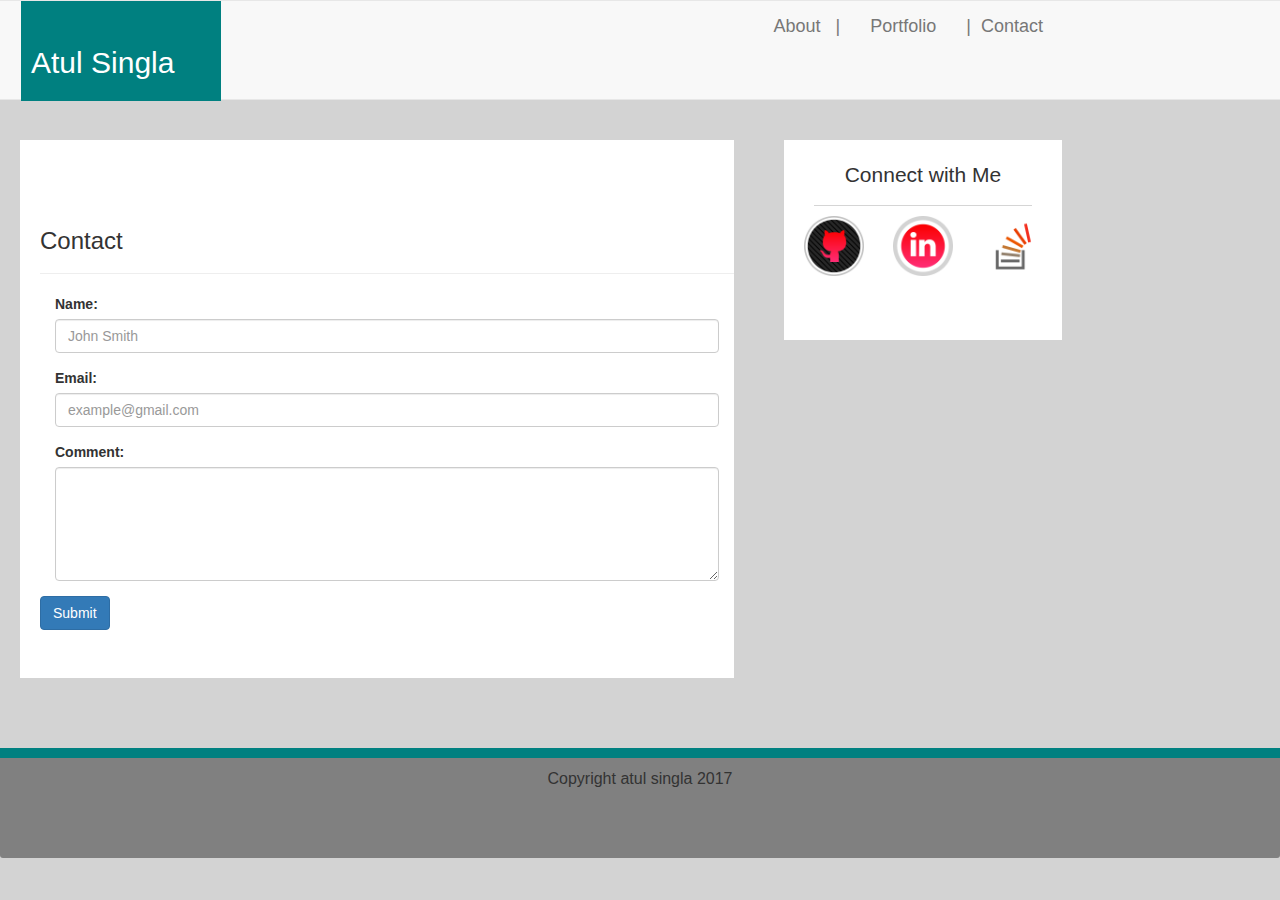
==== contact.html @ 7c9bb673 "Bootstrap Commit" ====
<!DOCTYPE html>
<html lang="en">
<html>

<head>
    <meta charset="UTF-8">
    <meta name="viewport" content="width=device-width, initial-scale=1">
    <title>Bootstrap Portfolio</title>
    <link href="https://maxcdn.bootstrapcdn.com/bootstrap/3.3.7/css/bootstrap.min.css" rel="stylesheet" integrity="sha384-BVYiiSIFeK1dGmJRAkycuHAHRg32OmUcww7on3RYdg4Va+PmSTsz/K68vbdEjh4u" crossorigin="anonymous">
    <link rel="stylesheet" type="text/css" href="css/style.css">
</head>

<body>
    <div class="row">
        <nav class="navbar navbar-default">
            <div class="container-fluid">
                <div class="navbar-header">
                    <button type="button" class="navbar-toggle collapsed" data-toggle="collapse" data-target="#bs-example-navbar-collapse-1" aria-expanded="false">
                        <span class="sr-only">Toggle navigation</span>
                        <span class="icon-bar"></span>
                        <span class="icon-bar"></span>
                        <span class="icon-bar"></span>
                    </button>
                    <div class="col-sm-4 header">
                        <a class="navbar-brand" href="#"> <h2> Atul Singla <h2> </a>
                    </div>
                </div>
                <div class="col-sm-8">
                    <div class="links">
                        <div class="collapse navbar-collapse" id="bs-example-navbar-collapse-1">
                            <ul class="nav navbar-nav navbar-right">
                                <li><a href="index.html">About &nbsp; | </a></li>
                                <li><a href="portfolio.html"> Portfolio      </a></li>
                                <li><a href="contact.html"> | &nbsp;Contact</a></li>
                            </ul>
                        </div>
                    </div>
                </div>
            </div>
        </nav>
    </div>
    <br>
    <div class="row">
        <div class="col-sm-7">
            <div class="jumbotron contact">
                <div class="page-header">
                    <h3>Contact</h3>
                </div>
                <div class="row">
                    <div class="col-md-12">
                        <div class="container">
                            <form>
                                <div class="form-group">
                                    <label for="usr">Name:</label>
                                    <input type="text" placeholder="John Smith" class="form-control" id="name">
                                </div>
                                <div class="form-group">
                                    <label for="email">Email:</label>
                                    <input type="email" placeholder="example@gmail.com" class="form-control" id="email">
                                </div>
                                <div class="form-group">
                                    <label for="comment">Comment:</label>
                                    <textarea class="form-control" rows="5" id="comment"></textarea>
                                </div>
                            </form>
                        </div>
                        <button type="submit" class="btn btn-primary">Submit</button>
                        </form>
                    </div>
                </div>
            </div>
        </div>
        <div class="col-sm-3">
            <div class="jumbotron connect">
                <p class="text-center">Connect with Me</p>
                <hr />
                <div class="row">
                    <div class="col-sm-4">
                        <img src="css/images/github.png" class="img-responsive connectimg">
                    </div>
                    <div class="col-sm-4">
                        <img src="css/images/linkedin.png" class="img-responsive connectimg">
                    </div>
                    <div class="col-sm-4">
                        <img src="css/images/stacko.png" class="img-responsive connectimg">
                    </div>
                </div>
            </div>
        </div>
    </div>
    <br>
    <br>
    <div class="row">
        <div class="col-sm-12">
            <div class="panel-footer">
                <div class="container">
                    <p class=footer> <span> Copyright atul singla 2017 </span> </p>
                </div>
            </div>
</body>

</html>
---- css/style.css ----
body {
    background-color: lightgrey;
}

.header {
    background-color: teal;
    padding: 10px;
    padding-left: 10px;
    width: 200px;
    height: 100px;
    text-align: center;
    margin-left: 20px;
}

h2 {
    
    color: white;
    text-align: center;
   
    
}



.navbar {
    height: 100px;
    margin-left: auto;
    width: 100%;
}

.panel-footer {
    height: 110px;
    text-align: center;
    font-size: 16px;
    background-color: grey;
    border-top: 10px solid teal;
}

.jumbotron {
    text-align: left;
    margin-left: 20px;
    padding-left: 10px;
}

.about {
    background-color: white;
    width: auto;
}

.contact {
    margin-left: 20px;
    text-align: left;
    padding-left: 20px;
    background-color: white;
}

.links {
    font-size: 18px;
}

hr {
    margin: 10px;
}

.connect {
    width: auto;
    padding: 20px;
    height: 200px;
    background-color: white;
    text-align: center;
}

.connect img {
    max-width: 60px;
}

.connectimg {
    float: left;
    text-align: center;
    margin-bottom: 0px;
}


/**.col-sm-4 {
    margin-left:auto;
    
}
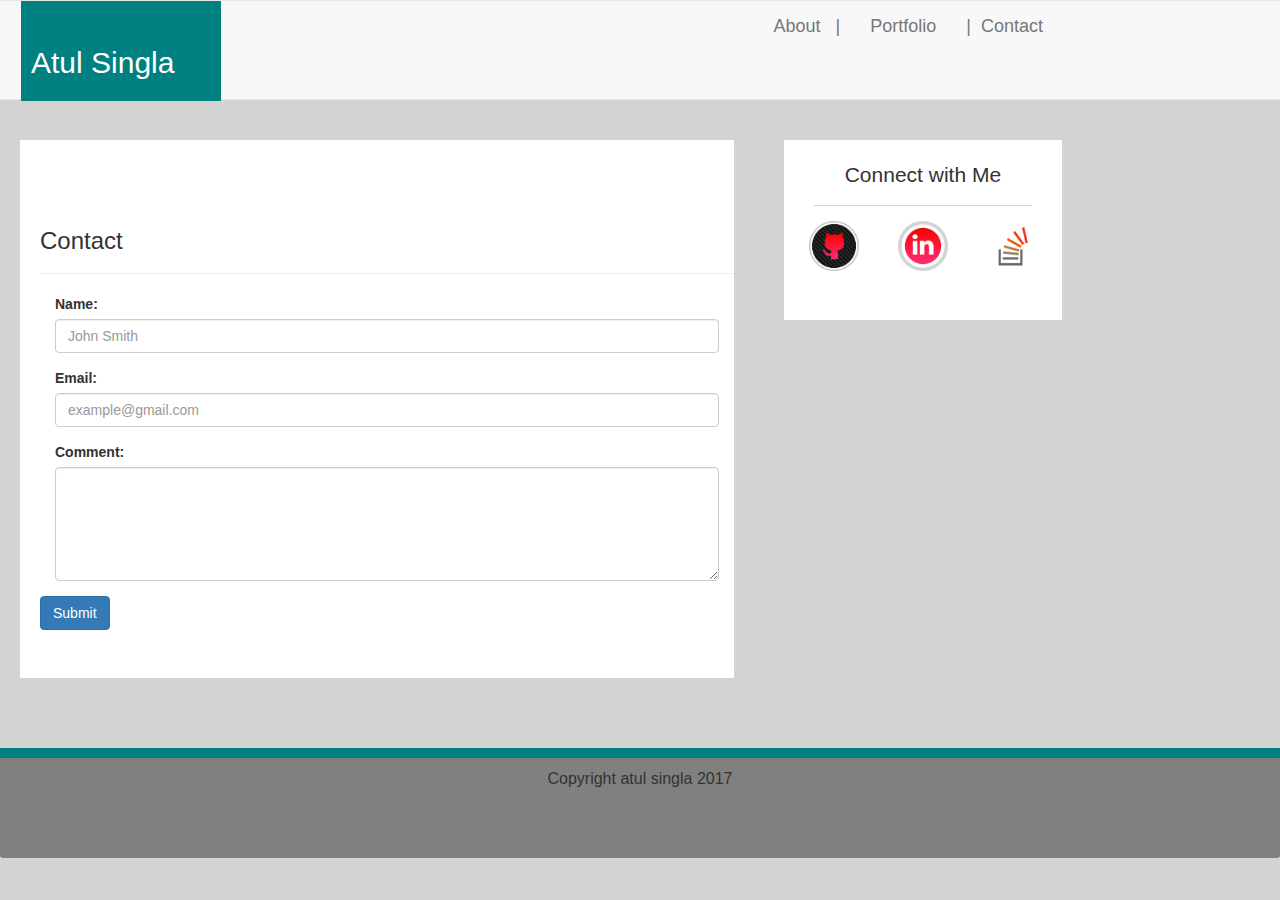
==== commit 6cb8bcb4: "Commit Bootstrap" ====
--- a/contact.html
+++ b/contact.html
@@ -22,7 +22,8 @@
                         <span class="icon-bar"></span>
                     </button>
                     <div class="col-sm-4 header">
-                        <a class="navbar-brand" href="#"> <h2> Atul Singla <h2> </a>
+                        <a class="navbar-brand" href="#">
+                            <h2> Atul Singla <h2> </a>
                     </div>
                 </div>
                 <div class="col-sm-8">
--- a/css/style.css
+++ b/css/style.css
@@ -13,14 +13,9 @@
 }
 
 h2 {
-    
     color: white;
     text-align: center;
-   
-    
 }
-
-
 
 .navbar {
     height: 100px;
@@ -65,23 +60,16 @@
 .connect {
     width: auto;
     padding: 20px;
-    height: 200px;
+    height: 180px;
     background-color: white;
     text-align: center;
 }
 
-.connect img {
-    max-width: 60px;
-}
-
 .connectimg {
     float: left;
-    text-align: center;
-    margin-bottom: 0px;
+    max-width: 60px;
+    padding: 5px;
 }
 
 
-/**.col-sm-4 {
-    margin-left:auto;
-    
-}
+
